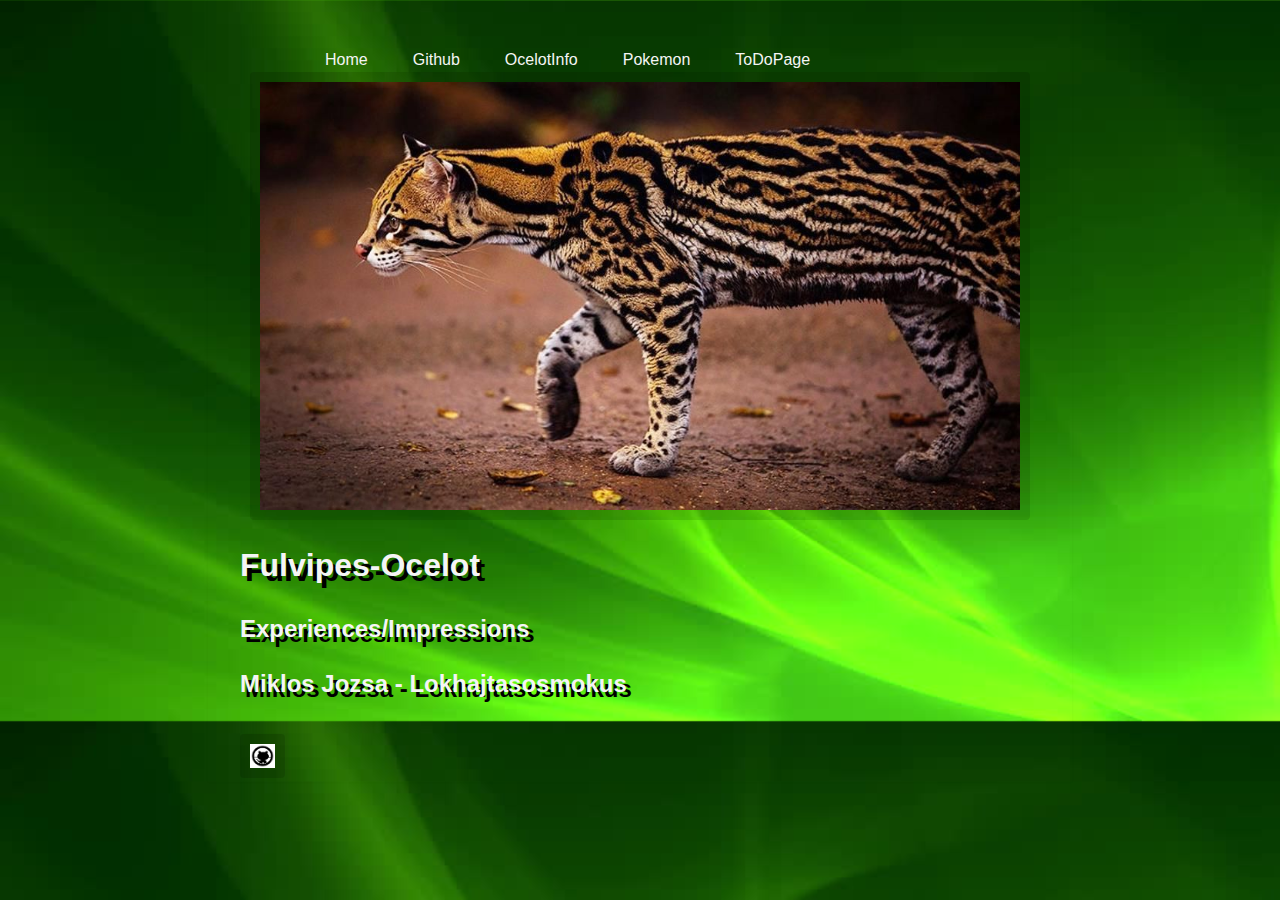
==== Ocelot-Pikatchu/TransparencyTest.html @ 4d9e0831 "feat(Ocelot-Pikatchu)addPic" ====
<!Doctype html>
<html lang="HU">
    <head>
        <meta charset="utf-8">
        <link rel="stylesheet" type="text/css" href="main.css"> 
    </head>
    
    <body>
       <nav>
           <ul class="menu">
                <li><a href="TransparencyTest.html">Home</a></li>
                <li><a href="https://github.com/Lokhajtasosmokus">Github</a></li>
                <li><a href="OcelotInfo.html">OcelotInfo</a></li>
                <li><a href="Pokemon.html">Pokemon</a></li>
                <li><a href="http://localhost:55991/todo/">ToDoPage</a></li>
           </ul>
       </nav>
               
        <div id="OcelotImg">
            <img src="Ocelot.jpg" alt="Ocelot">
        </div>   

        <div class="text">
            <h1>Fulvipes-Ocelot</h1>
            <h2>Experiences/Impressions</h2>
            <h2>Miklos Jozsa - Lokhajtasosmokus</h2>
        </div>            
        
        <div class="gitIcon">    
            <h2><a href="https://github.com/Lokhajtasosmokus"><img src="githubicon4.jpg"></a></h2>
               
        </div>    
                          
    </body>    
</html>
---- Ocelot-Pikatchu/main.css ----
html {
    background-image: url(hatter-1.jpg);
    background-size: 100%;
}

.menu li{
    
    list-style: none;
    margin-left: 45px;
    float: left;
      
}

a{
  text-decoration: none;
  color: whitesmoke;
}

body {
    box-shadow: 0 0 2px rgba(0, 0, 0, 0.06);
    color: whitesmoke;
    font-family: "Helvetica Neue", Helvetica, Arial, sans-serif;
    font-size: 16px;
    line-height: 1.5;
    margin: 0 auto;
    max-width: 800px;
    padding: 2em 2em 2em;
}

.title{
    float: left;
    margin-left: auto;
    margin-right: 225px;
}

.gitIcon{
    height: 16px;
    width: 26px;  
}

img {
    animation: colorize 2s cubic-bezier(0, 0, .78, .36) 1;
    background: transparent;
    border: 10px solid rgba(0, 0, 0, 0.12);
    border-radius: 4px;
    display: block;
    margin: 1.3em auto;
    max-width: 95%;
}

@keyframes colorize {
    0% {
        -webkit-filter: grayscale(100%);
        filter: grayscale(100%);
    }
    100% {
        -webkit-filter: grayscale(0%);
        filter: grayscale(0%);
    }
}

.text{
    position: relative;
    color: whitesmoke;
    text-shadow: 5px 5px black;
}
.Overview{
    margin-left: 0px;
    margin-right: 240px;
    margin-bottom: auto;
    margin-top: auto;
    border: 1px solid white;
}
.Pikatchu{
    border: 10px;
    margin: 150px;
}
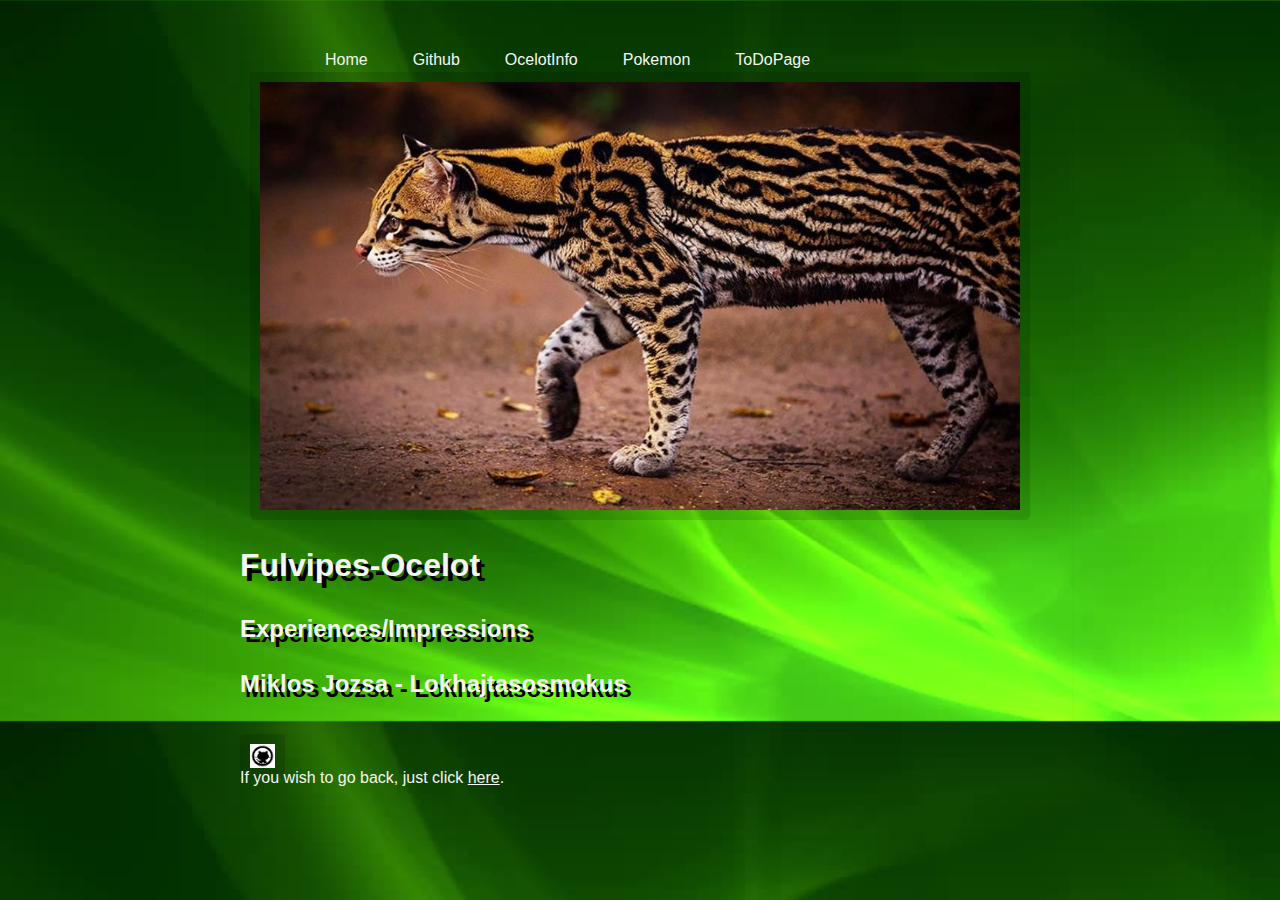
==== commit 76035e97: "(PracticePractice)addFruits" ====
--- a/Ocelot-Pikatchu/TransparencyTest.html
+++ b/Ocelot-Pikatchu/TransparencyTest.html
@@ -30,6 +30,11 @@
             <h2><a href="https://github.com/Lokhajtasosmokus"><img src="githubicon4.jpg"></a></h2>
                
         </div>    
-                          
+    
+              <p>If you wish to go back, just click <u>here</u>.    
+              
+              
+              
+              </p>          
     </body>    
 </html>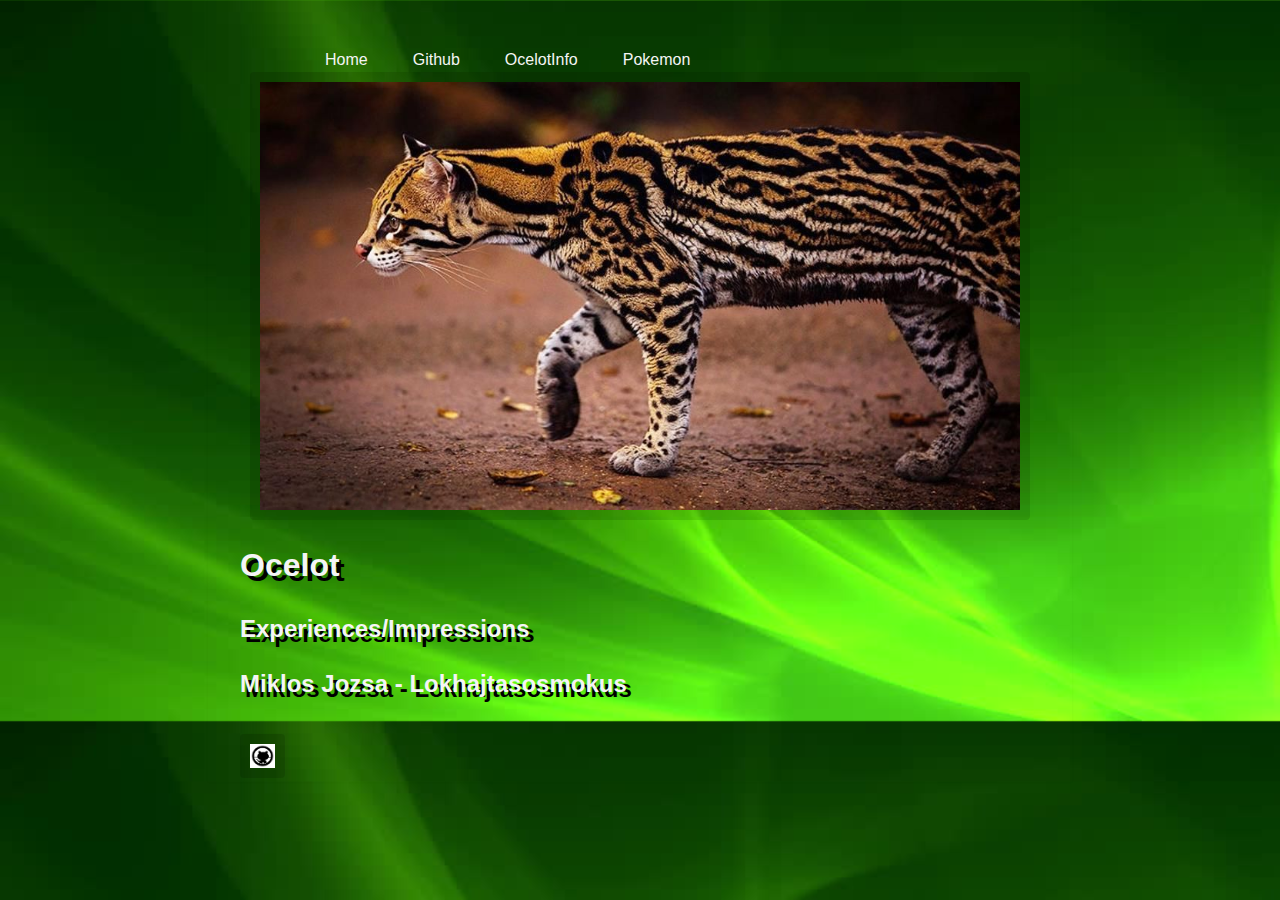
==== commit c50cf430: "refact(Transparency)removeFalseLink" ====
--- a/Ocelot-Pikatchu/TransparencyTest.html
+++ b/Ocelot-Pikatchu/TransparencyTest.html
@@ -12,7 +12,6 @@
                 <li><a href="https://github.com/Lokhajtasosmokus">Github</a></li>
                 <li><a href="OcelotInfo.html">OcelotInfo</a></li>
                 <li><a href="Pokemon.html">Pokemon</a></li>
-                <li><a href="http://localhost:55991/todo/">ToDoPage</a></li>
            </ul>
        </nav>
                
@@ -21,7 +20,7 @@
         </div>   
 
         <div class="text">
-            <h1>Fulvipes-Ocelot</h1>
+            <h1>Ocelot</h1>
             <h2>Experiences/Impressions</h2>
             <h2>Miklos Jozsa - Lokhajtasosmokus</h2>
         </div>            
@@ -30,11 +29,6 @@
             <h2><a href="https://github.com/Lokhajtasosmokus"><img src="githubicon4.jpg"></a></h2>
                
         </div>    
-    
-              <p>If you wish to go back, just click <u>here</u>.    
-              
-              
-              
-              </p>          
+      
     </body>    
 </html>